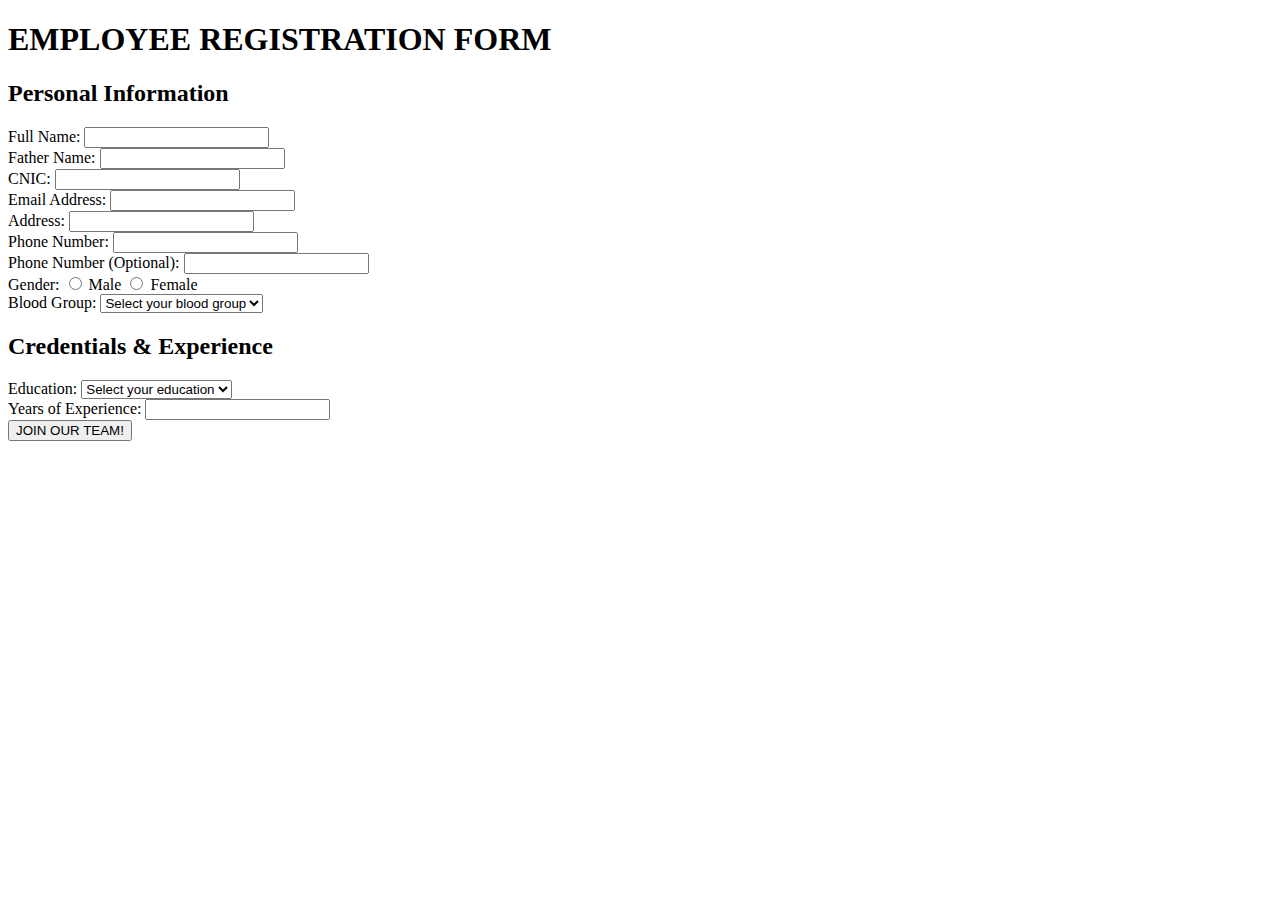
==== OGHS/src/Html/empf.html @ d7d27483 "first release" ====
<!DOCTYPE html>
<html lang="en">
<head>
    <meta charset="UTF-8">
    <meta name="viewport" content="width=device-width, initial-scale=1.0">
    <link rel="stylesheet" href="/src/css/EmployeForm.css">
    <title>Employee Registration Form</title>
    <script  type="module" defer src="/src/js/EmployeForm.js"></script>
</head>
<body>
    <div class="container">
        <form id="employee-form">
            <h1>EMPLOYEE REGISTRATION FORM</h1>

            <div class="section">
                <h2>Personal Information</h2>
                <label for="full-name">Full Name:</label>
                <input type="text" id="full-name" name="full-name" required><br>

                <label for="father-name">Father Name:</label>
                <input type="text" id="father-name" name="father-name" required><br>

                <label for="cnic">CNIC:</label>
                <input type="text" id="cnic" name="cnic" required><br>

                <label for="email">Email Address:</label>
                <input type="email" id="email" name="email" required><br>

                <label for="address">Address:</label>
                <input type="text" id="address" name="address" required><br>

                <label for="phone-number-one">Phone Number:</label>
                <input type="text" id="phone-number-one" name="phone-number-one" required><br>

                <label for="phone-number-two">Phone Number (Optional):</label>
                <input type="text" id="phone-number-two" name="phone-number-two"><br>

                <label for="gender">Gender:</label>
                <input type="radio" id="male" name="gender" value="male" required> Male
                <input type="radio" id="female" name="gender" value="female" required> Female<br>

                <label for="blood-group">Blood Group:</label>
                <select id="blood-group" name="blood-group" required>
                    <option value="" disabled selected>Select your blood group</option>
                    <option value="A+">A+</option>
                    <option value="A-">A-</option>
                    <option value="B+">B+</option>
                    <option value="B-">B-</option>
                    <option value="AB+">AB+</option>
                    <option value="AB-">AB-</option>
                    <option value="O+">O+</option>
                    <option value="O-">O-</option>
                </select><br>
            </div>

            <div class="section">
                <h2>Credentials & Experience</h2>
                <label for="education">Education:</label>
                <select id="education" name="education" required>
                    <option value="" disabled selected>Select your education</option>
                    <option value="Matric">Matric</option>
                    <option value="Intermediate">Intermediate</option>
                    <option value="Bachelors">Bachelors</option>
                    <option value="Masters">Masters</option>
                    <option value="MPhil">MPhil</option>
                    <option value="PhD">PhD</option>
                </select><br>

                <label for="experience">Years of Experience:</label>
                <input type="number" id="experience" name="experience" required><br>
            </div>

            <button type="submit">JOIN OUR TEAM!</button>
        </form>
    </div>
</body>
</html>
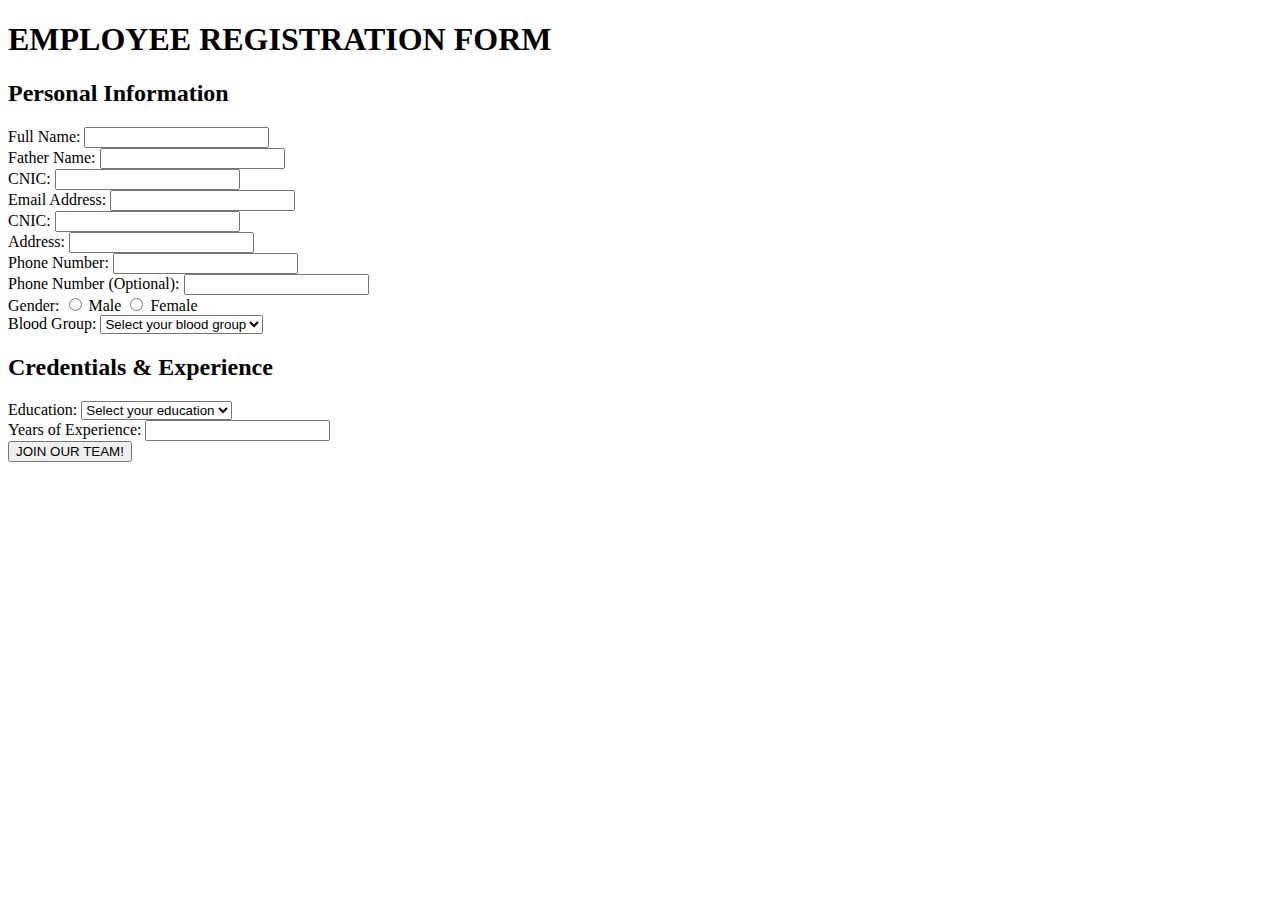
==== commit 4ca9df95: "2nd update" ====
--- a/OGHS/src/Html/empf.html
+++ b/OGHS/src/Html/empf.html
@@ -25,6 +25,9 @@
 
                 <label for="email">Email Address:</label>
                 <input type="email" id="email" name="email" required><br>
+
+                <label for="cnic">CNIC:</label>
+                <input type="text" id="cnic" name="cnic" required><br>
 
                 <label for="address">Address:</label>
                 <input type="text" id="address" name="address" required><br>
